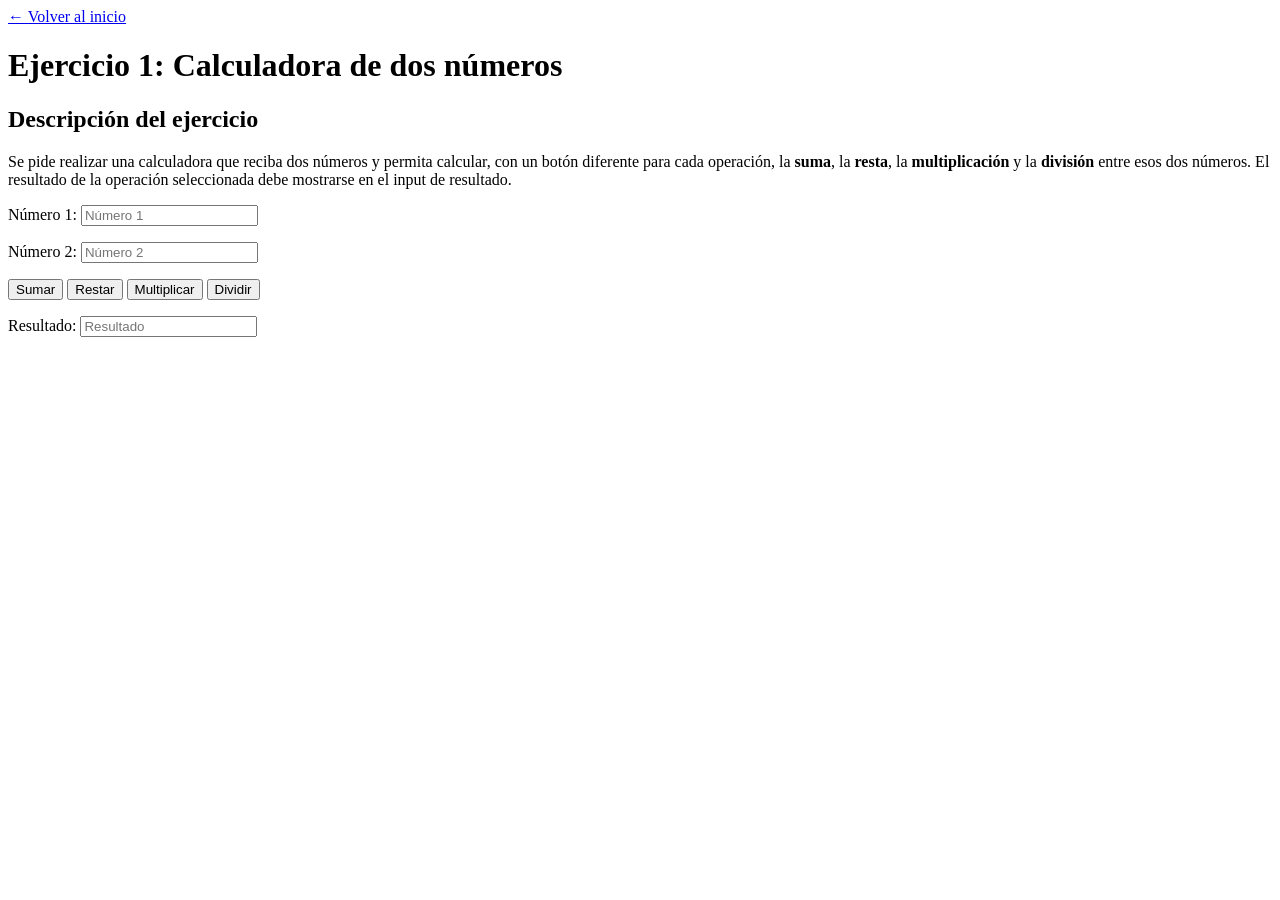
==== calculadora.html @ a2fe8b1e "Add files via upload" ====
<!DOCTYPE html>
<html lang="es">
<head>
  <meta charset="UTF-8">
  <meta name="viewport" content="width=device-width, initial-scale=1.0">
  <title>Ejercicio 1: Calculadora</title>
  <link rel="stylesheet" href="CSS/estilos.css">
  <!--
    REQUISITO: vincula aquí tu propio archivo CSS.
    Ejemplo: <link rel="stylesheet" href="estilos.css">
  -->
</head>
<body>

  <a href="index.html">&larr; Volver al inicio</a>

  <h1>Ejercicio 1: Calculadora de dos números</h1>

  <h2>Descripción del ejercicio</h2>
  <p>
    Se pide realizar una calculadora que reciba dos números y permita calcular,
    con un botón diferente para cada operación, la <strong>suma</strong>, la
    <strong>resta</strong>, la <strong>multiplicación</strong> y la
    <strong>división</strong> entre esos dos números. El resultado de la
    operación seleccionada debe mostrarse en el input de resultado.
  </p>

  <!--
    Instrucciones:
    1. Los inputs de este formulario no tienen id ni name: debes acceder a ellos
       desde tu JS usando el DOM (por ejemplo querySelectorAll('input') y la
       posición de cada campo, o recorriendo el formulario).
    2. Agrega el atributo onclick a cada botón, apuntando a una función distinta
       de tu JS (sumar, restar, multiplicar, dividir).
    3. Valida en tu JS qué pasa si se intenta dividir por cero.
    4. Crea y vincula tu propio CSS y tu propio JS.
  -->

  <form>
    <p>
      <label>Número 1: <input type="number" id="num1" placeholder="Número 1"></label>
    </p>
    <p>
      <label>Número 2: <input type="number" id="num2" placeholder="Número 2"></label>
    </p>

    <p>
      <button type="button" onclick="sumar()">Sumar</button>
      <button type="button" onclick="restar()">Restar</button>
      <button type="button" onclick="multiplicar()">Multiplicar</button>
      <button type="button" onclick="dividir()">Dividir</button>
    </p>

    <p>
      <label>Resultado: <input type="text" id="Resultado" placeholder="Resultado" readonly></label>
    </p>
  </form>
  <script></script>
  <!--
    REQUISITO: vincula aquí tu propio archivo JS.
    Ejemplo: <script src="calculadora.js"></script>
  -->
    <script src="JS/index.js"></script>
</body>
</html>
---- estilos.css ----
* {
    margin: 0; padding: 0; box-sizing: border-box;
     }

h1{
    font-family: Cambria, Cochin, Georgia, Times, 'Times New Roman', serif;
    color: rgb(202, 10, 10);
    text-align: center;
    background-color: #7fffd4;
    background: linear-gradient(to right,#5dceb2, #47b3bb, rgb(46, 78, 165), #39863d);
    font-size: 70px;
    border-radius:90% ;
    box-shadow: 20px 20px 20px rgb(124, 78, 124);
    font-style: italic;
}

h2{
    font-family: Cambria, Cochin, Georgia, Times, 'Times New Roman', serif;
    color: #040c04;
    background-color: #4ebb53;
    text-align:left ;
    background: linear-gradient(to right,#995368, #3d748d, rgb(182, 120, 211), #39863d);
    border-radius: 20%;
    font-size:39px ;
    box-shadow: 20px 20px 20px rgb(124, 78, 124);
    margin-top: 20px;

}

p{
    font-family: 'Segoe UI', Tahoma, Geneva, Verdana, sans-serif;
    color: #040c04;
    background-color: aquamarine;
    background: linear-gradient(to right,#cbe922, #3d6779, rgb(138, 100, 156), #39863d);
    border-radius: 20%;
    box-shadow: 20px 20px 20px rgb(124, 78, 124);
    margin-top: 20px;
    margin-left: 20px;
}

label{
    background-color: rgb(20, 41, 59);
    color: #b0b9b0;
    background: linear-gradient(to right,#5d6149, #5196b4, rgb(138, 100, 156), #054708);
    


}
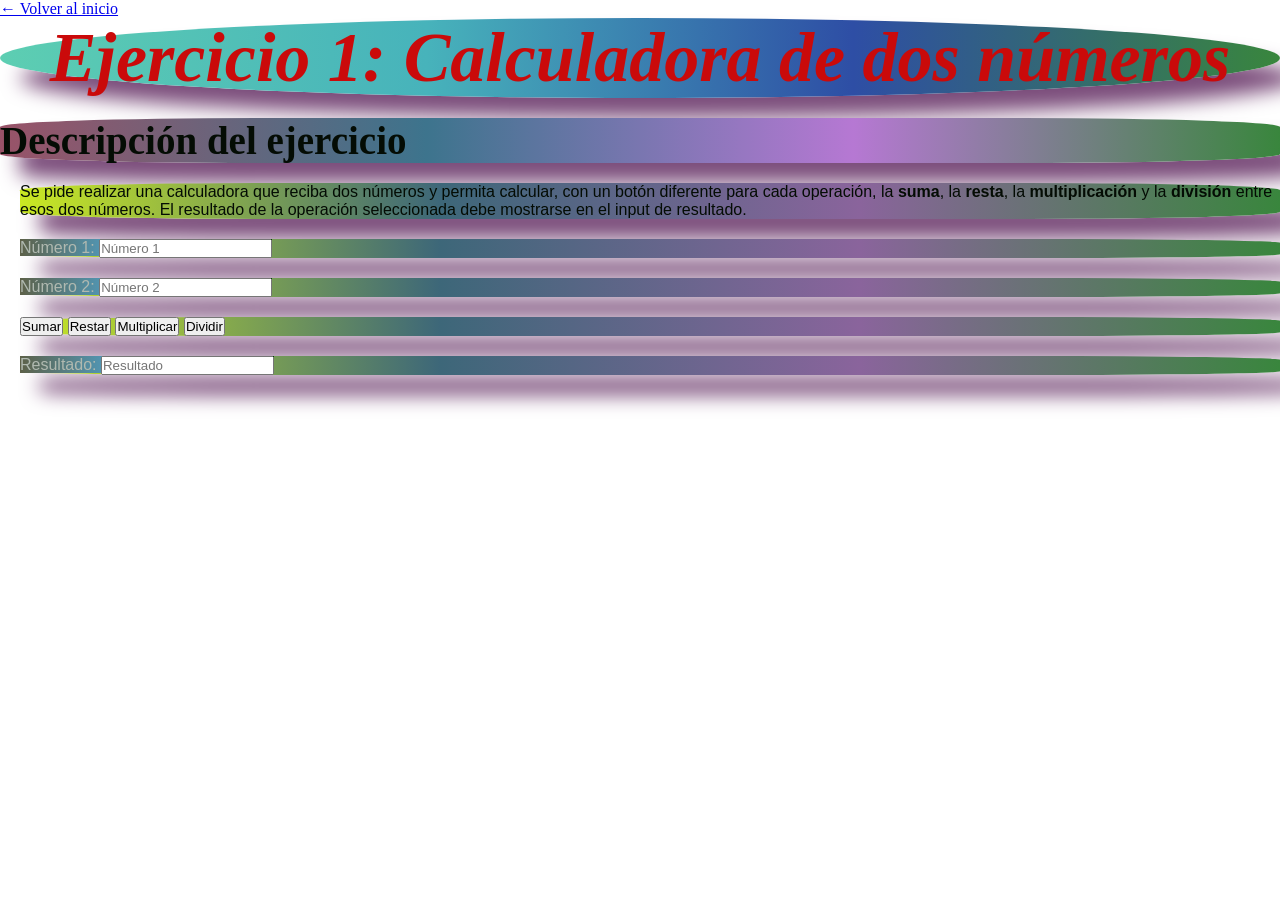
==== commit f7705b8a: "Update stylesheet and script links in HTML" ====
--- a/calculadora.html
+++ b/calculadora.html
@@ -4,7 +4,7 @@
   <meta charset="UTF-8">
   <meta name="viewport" content="width=device-width, initial-scale=1.0">
   <title>Ejercicio 1: Calculadora</title>
-  <link rel="stylesheet" href="CSS/estilos.css">
+  <link rel="stylesheet" href="estilos.css">
   <!--
     REQUISITO: vincula aquí tu propio archivo CSS.
     Ejemplo: <link rel="stylesheet" href="estilos.css">
@@ -60,6 +60,6 @@
     REQUISITO: vincula aquí tu propio archivo JS.
     Ejemplo: <script src="calculadora.js"></script>
   -->
-    <script src="JS/index.js"></script>
+    <script src="index.js"></script>
 </body>
 </html>
